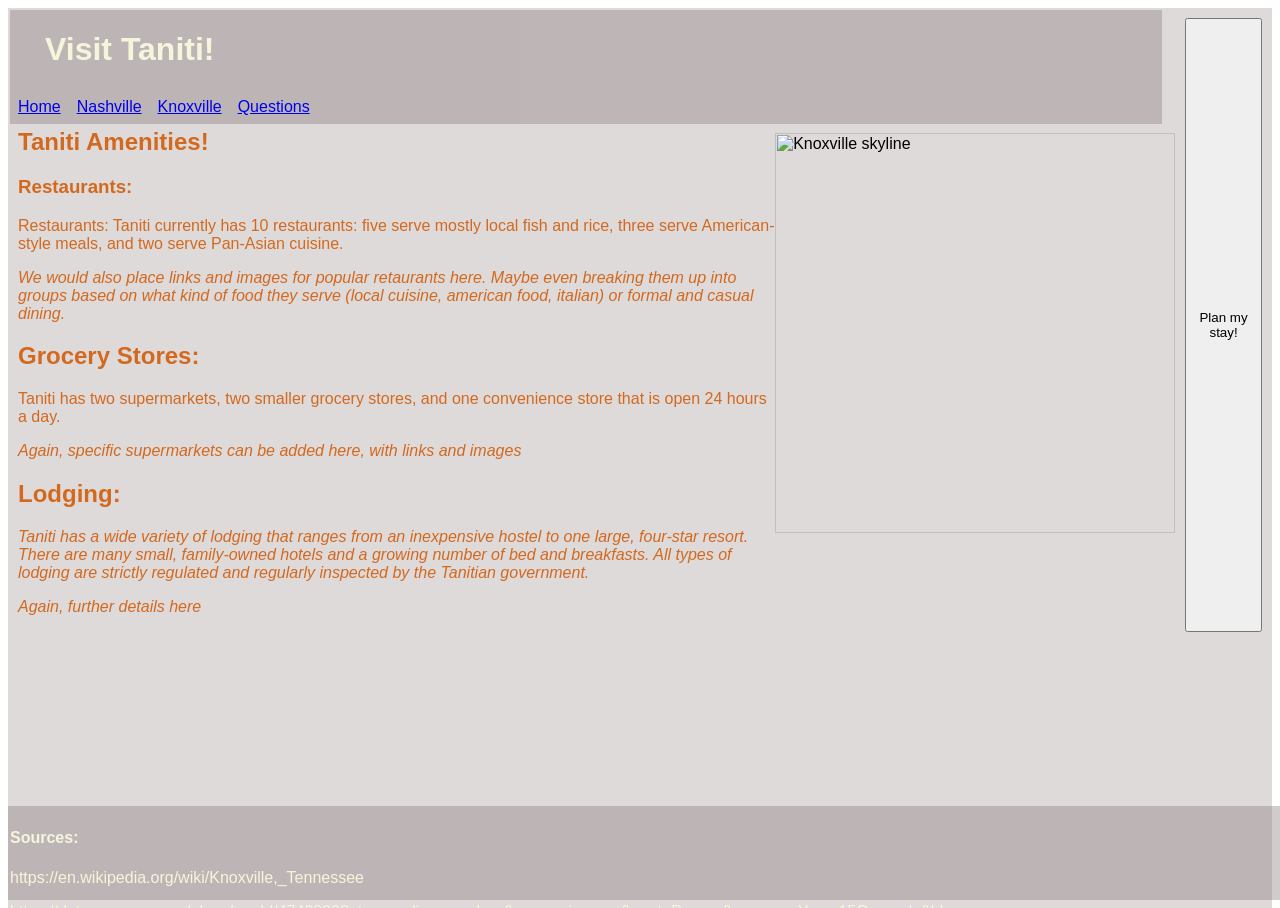
==== amenities.html @ 75782069 "User Experience Design — D479" ====
<html lang ="en">
    <head>
        <title>amenities</title>
        <link rel="stylesheet" href="forall.css">

    </head>
    <body>
        <header>
            <h1>Visit Taniti!</h1>
            <nav>
                <ul style="list-style-type:none;text-align: center;padding: 0px 20px 5px 0px">
                    <li style="float:left";><a href="homepage.html" style="display:block;padding: 8px">Home </a></li>
                    <li style="float:left";><a href="amenities.html" style="display: block;padding: 8px">Nashville </a></li>
                    <li style="float:left";><a href="attractions.html" style="display: block;padding: 8px">Knoxville </a></li>
                    <li style="float:left";><a href="contact.html" style="display: block;padding: 8px">Questions</a></li>
                </ul>
            </nav>
        </header>
        <div id="container">
        <main class="changeColor"style="flex: 0 1 80%;padding-top: 90px;">
            <h2>Taniti Amenities!</h2>
            <h3>Restaurants:</h3>
            <p>Restaurants: Taniti currently has 10 restaurants: five serve mostly local fish and rice, three serve American-style meals, and two serve Pan-Asian cuisine.</p>
            <p id="note">We would also place links and images for popular retaurants here. Maybe even breaking them up into groups based on what kind of food they serve (local cuisine, american food, italian) or formal and casual dining.</p>
            
            <h2>Grocery Stores:</h2>
            <p>Taniti has two supermarkets, two smaller grocery stores, and one convenience store that is open 24 hours a day. </p>
            <p id="note"> Again, specific supermarkets can be added here, with links and images</p>

            <h2>Lodging:</h2>
            <p id="note">Taniti has a wide variety of lodging that ranges from an inexpensive hostel to one large, four-star resort. There are many small, family-owned hotels and a growing number of bed and breakfasts. All types of lodging are strictly regulated and regularly inspected by the Tanitian government.</p>
            <p id="note">Again, further details here</p>
</p>
        </main>
        <img id="floatMe" src="https://images.unsplash.com/photo-1558559294-e31a9d3bb51c?q=80&w=687&auto=format&fit=crop&ixlib=rb-4.1.0&ixid=M3wxMjA3fDB8MHxwaG90by1wYWdlfHx8fGVufDB8fHx8fA%3D%3D" alt="Knoxville skyline">
        <!----
        <aside>
            <p>For further information about the state of Tenneessee<a href="https://en.wikipedia.org/wiki/Tennessee" target="_blank"> visit the Tennessee wikipedia page.</a>
        </aside>
        -->
        <button type="button" onclick="window.location.href='contact.html'">Plan my stay!</button>
        <script src="validate.js" defer></script>  
        </div>
    </body>
    <footer>
        <h4>Sources:</h4>
        <p>https://en.wikipedia.org/wiki/Knoxville,_Tennessee</p>
        <p>https://datacommons.org/place/geoId/4740000?utm_medium=explore&mprop=income&popt=Person&cpv=age,Years15Onwards&hl=en</p>
    </footer>
---- forall.css ----
html, body {
    height: 100%;
    background-image:url(https://images.unsplash.com/photo-1558559294-e31a9d3bb51c?q=80&w=687&auto=format&fit=crop&ixlib=rb-4.1.0&ixid=M3wxMjA3fDB8MHxwaG90by1wYWdlfHx8fGVufDB8fHx8fA%3D%3D);
    background-attachment: fixed;
    background-position: center;
    background-size: cover;
}
body {
    font-family: Arial, Helvetica, sans-serif;
    background-color: rgba(173, 160, 160, 0.39);
}
main {
    flex: 1;
    padding-top: 100px;
}
a:hover {
    color: pink;
}
header {
    position: fixed;
    top: 10;
    left: 10;
    right: 10;
    width: 90%;
    background-color: rgba(136, 125, 125, 0.39);
    color: beige;
    
}
h1 {
    padding-left: 35px;
}
#floatMe {
    float: right;
    padding-top: 115px;
    padding-right: 10px;
    height: auto;
    width: 400px;
}
#note {
    font-style: italic;
}
footer {
    position: fixed;
    bottom: 0;
    width: 100%;
    height: 10%;
    background-color: rgba(136, 125, 125, 0.39);
    color:beige;
    padding: 2px;
}
.changeColor {
    color: chocolate;
}
#userForm {
    padding-top: 100px;
    flex: 0 1 80%;
}
#container {
    display: flex;
    justify-content: space-between;
    padding: 10px;
}
table {
    position: relative;
    left: 10px;
}
aside {
    flex: 0 1 20%;
    width: 30%;
    height: 50%;
    background-color: lightblue;
    padding-top: 100px;

}
    
input {
    position: relative;
    left: 120px;
}
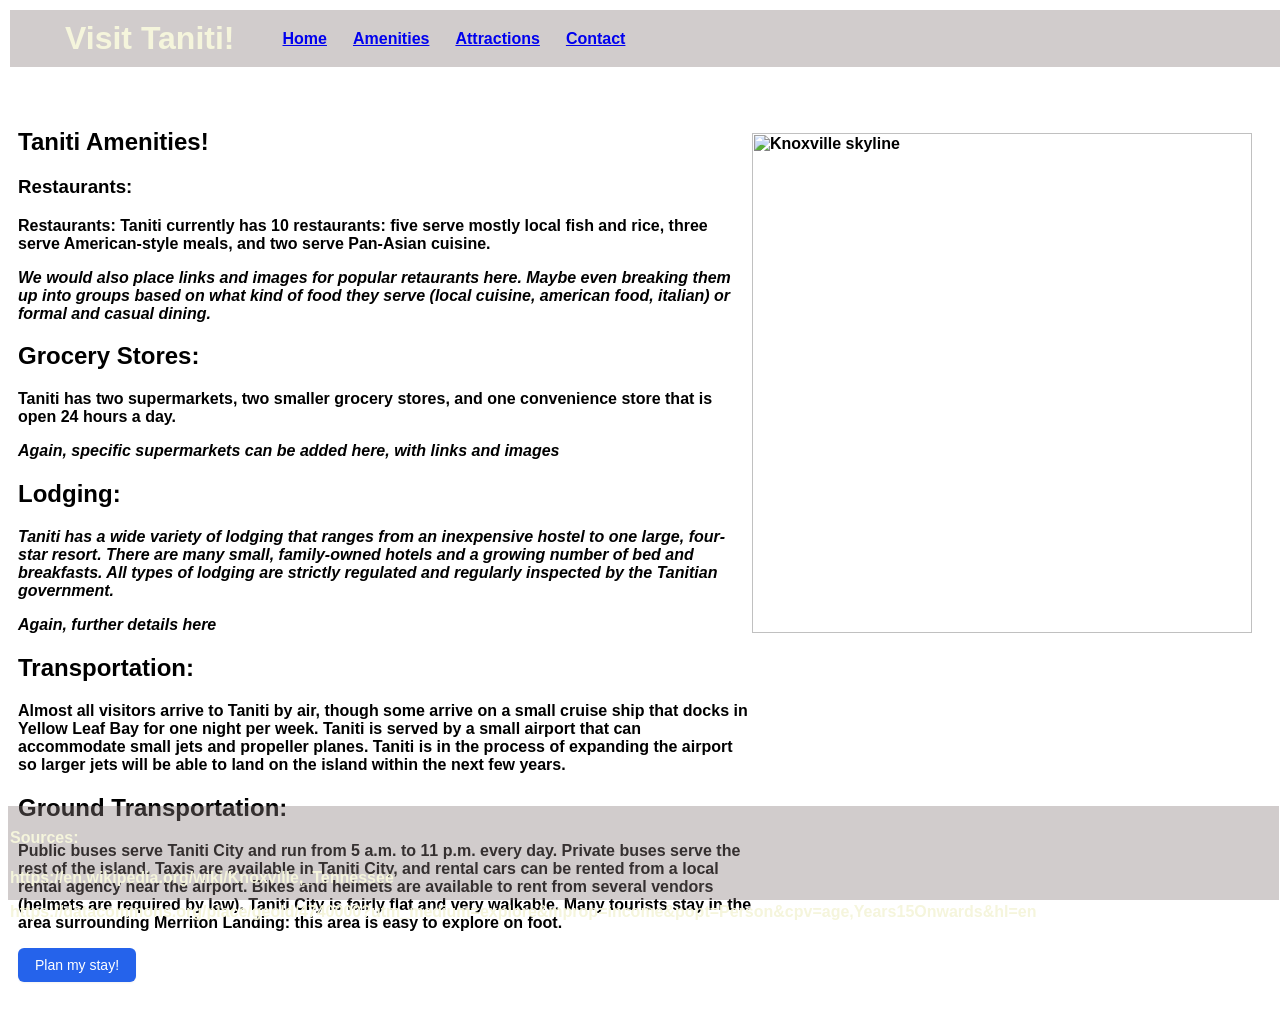
==== commit d2ca4b63: "Final product" ====
--- a/amenities.html
+++ b/amenities.html
@@ -5,14 +5,14 @@
 
     </head>
     <body>
-        <header>
-            <h1>Visit Taniti!</h1>
+        <header style="display: flex; align-items: center; justify-content: flex-start; padding: 10px 20px;">
+            <h1 style="margin: 0 40px 0 0;">Visit Taniti!</h1>
             <nav>
-                <ul style="list-style-type:none;text-align: center;padding: 0px 20px 5px 0px">
+                <ul style="list-style-type: none; display: flex; gap: 10px; margin: 0; padding: 0;">
                     <li style="float:left";><a href="homepage.html" style="display:block;padding: 8px">Home </a></li>
-                    <li style="float:left";><a href="amenities.html" style="display: block;padding: 8px">Nashville </a></li>
-                    <li style="float:left";><a href="attractions.html" style="display: block;padding: 8px">Knoxville </a></li>
-                    <li style="float:left";><a href="contact.html" style="display: block;padding: 8px">Questions</a></li>
+                    <li style="float:left";><a href="amenities.html" style="display: block;padding: 8px">Amenities </a></li>
+                    <li style="float:left";><a href="attractions.html" style="display: block;padding: 8px">Attractions </a></li>
+                    <li style="float:left";><a href="contact.html" style="display: block;padding: 8px">Contact</a></li>
                 </ul>
             </nav>
         </header>
@@ -30,16 +30,23 @@
             <h2>Lodging:</h2>
             <p id="note">Taniti has a wide variety of lodging that ranges from an inexpensive hostel to one large, four-star resort. There are many small, family-owned hotels and a growing number of bed and breakfasts. All types of lodging are strictly regulated and regularly inspected by the Tanitian government.</p>
             <p id="note">Again, further details here</p>
-</p>
+
+            <h2>Transportation:</h2>
+            <p>Almost all visitors arrive to Taniti by air, though some arrive on a small cruise ship that docks in Yellow Leaf Bay for one night per week. Taniti is served by a small airport that can accommodate small jets and propeller planes. Taniti is in the process of expanding the airport so larger jets will be able to land on the island within the next few years. </p>
+
+            <h2>Ground Transportation:</h2>
+            <p>Public buses serve Taniti City and run from 5 a.m. to 11 p.m. every day. Private buses serve the rest of the island. Taxis are available in Taniti City, and rental cars can be rented from a local rental agency near the airport. Bikes and helmets are available to rent from several vendors (helmets are required by law). Taniti City is fairly flat and very walkable. Many tourists stay in the area surrounding Merriton Landing: this area is easy to explore on foot.</p>
+
+        <button class="btn-professional" type="button" style="margin-bottom: 40px;"="window.location.href='contact.html'">Plan my stay!</button>
+        <script src="validate.js" defer></script>  
         </main>
-        <img id="floatMe" src="https://images.unsplash.com/photo-1558559294-e31a9d3bb51c?q=80&w=687&auto=format&fit=crop&ixlib=rb-4.1.0&ixid=M3wxMjA3fDB8MHxwaG90by1wYWdlfHx8fGVufDB8fHx8fA%3D%3D" alt="Knoxville skyline">
+        <img src="https://images.unsplash.com/photo-1728042743603-e84b7f033050?q=80&w=1075&auto=format&fit=crop&ixlib=rb-4.1.0&ixid=M3wxMjA3fDB8MHxwaG90by1wYWdlfHx8fGVufDB8fHx8fA%3D%3D" style="height: 500px; float: right; padding-top: 115px; padding-right: 10px;" alt="Knoxville skyline">
         <!----
         <aside>
             <p>For further information about the state of Tenneessee<a href="https://en.wikipedia.org/wiki/Tennessee" target="_blank"> visit the Tennessee wikipedia page.</a>
         </aside>
         -->
-        <button type="button" onclick="window.location.href='contact.html'">Plan my stay!</button>
-        <script src="validate.js" defer></script>  
+
         </div>
     </body>
     <footer>
--- a/forall.css
+++ b/forall.css
@@ -1,13 +1,12 @@
 html, body {
     height: 100%;
     background-image:url(https://images.unsplash.com/photo-1558559294-e31a9d3bb51c?q=80&w=687&auto=format&fit=crop&ixlib=rb-4.1.0&ixid=M3wxMjA3fDB8MHxwaG90by1wYWdlfHx8fGVufDB8fHx8fA%3D%3D);
-    background-attachment: fixed;
     background-position: center;
     background-size: cover;
 }
 body {
     font-family: Arial, Helvetica, sans-serif;
-    background-color: rgba(173, 160, 160, 0.39);
+    font-weight: bold;
 }
 main {
     flex: 1;
@@ -21,7 +20,7 @@
     top: 10;
     left: 10;
     right: 10;
-    width: 90%;
+    width: 99%;
     background-color: rgba(136, 125, 125, 0.39);
     color: beige;
     
@@ -33,24 +32,30 @@
     float: right;
     padding-top: 115px;
     padding-right: 10px;
-    height: auto;
-    width: 400px;
+    height: 608px;
+    width: 599px;
 }
+
 #note {
     font-style: italic;
+}
+#plan {
+    float: left;
+    height: fit-content;
+    width: fit-content;
+    padding-bottom: 115px;
+    padding-left: 50px;
 }
 footer {
     position: fixed;
     bottom: 0;
-    width: 100%;
+    width: 99%;
     height: 10%;
     background-color: rgba(136, 125, 125, 0.39);
     color:beige;
     padding: 2px;
 }
-.changeColor {
-    color: chocolate;
-}
+
 #userForm {
     padding-top: 100px;
     flex: 0 1 80%;
@@ -77,3 +82,63 @@
     position: relative;
     left: 120px;
 }
+.btn-professional {
+  /* Typography */
+  font-family: -apple-system, BlinkMacSystemFont, "Segoe UI", Roboto, Helvetica, Arial, sans-serif;
+  font-size: 14px;
+  font-weight: 500;
+  color: #ffffff;
+  
+  /* Structure & Sizing */
+  padding: 8px 16px;
+  border-radius: 6px;
+  border: 1px solid transparent; /* Prevents layout shift if borders are added later */
+  
+  /* Colors & Subtle Depth */
+  background-color: #2563eb; /* A clean, trustworthy "enterprise" blue */
+  box-shadow: 0 1px 2px rgba(0, 0, 0, 0.05); /* Extremely subtle depth */
+  
+  /* Interaction */
+  cursor: pointer;
+  transition: background-color 0.15s ease, box-shadow 0.15s ease;
+}
+
+/* Hover State */
+.btn-professional:hover {
+  background-color: #1d4ed8; /* Shifts to a slightly darker, richer blue */
+}
+
+/* Active (Click) State */
+.btn-professional:active {
+  background-color: #1e40af;
+  box-shadow: none; /* Flattens the button when pressed */
+}
+
+/* Focus State for Accessibility (Crucial for professional apps) */
+.btn-professional:focus-visible {
+  outline: none;
+  box-shadow: 0 0 0 3px rgba(37, 99, 235, 0.3); /* Creates a clean focus ring */
+}
+
+/* Disabled State */
+.btn-professional:disabled {
+  background-color: #e5e7eb;
+  color: #9ca3af;
+  cursor: not-allowed;
+  box-shadow: none;
+}
+.align-top {
+  align-items: flex-start;
+}
+.form-row {
+  display: flex;
+  align-items: center;
+  margin-bottom: 12px;
+}
+
+/* Giving labels a fixed width forces the inputs into a perfectly straight line */
+.form-row label {
+  width: 180px; 
+  font-weight: 600;
+  font-size: 14px;
+}
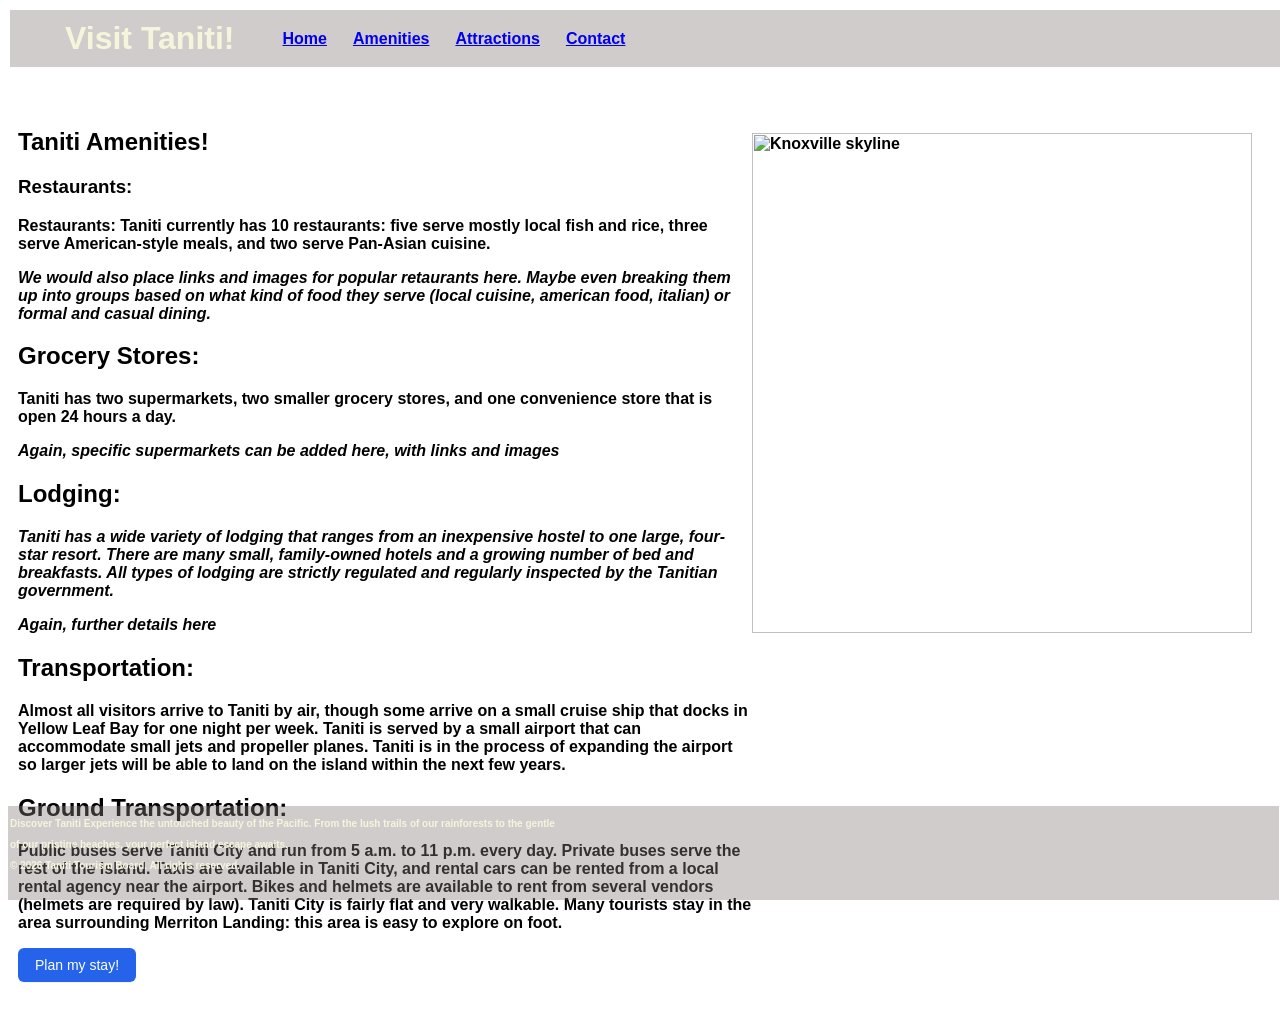
==== commit 7a69e3c5: "edits to footer" ====
--- a/amenities.html
+++ b/amenities.html
@@ -9,7 +9,7 @@
             <h1 style="margin: 0 40px 0 0;">Visit Taniti!</h1>
             <nav>
                 <ul style="list-style-type: none; display: flex; gap: 10px; margin: 0; padding: 0;">
-                    <li style="float:left";><a href="homepage.html" style="display:block;padding: 8px">Home </a></li>
+                    <li style="float:left";><a href="index.html" style="display:block;padding: 8px">Home </a></li>
                     <li style="float:left";><a href="amenities.html" style="display: block;padding: 8px">Amenities </a></li>
                     <li style="float:left";><a href="attractions.html" style="display: block;padding: 8px">Attractions </a></li>
                     <li style="float:left";><a href="contact.html" style="display: block;padding: 8px">Contact</a></li>
@@ -50,9 +50,9 @@
         </div>
     </body>
     <footer>
-        <h4>Sources:</h4>
-        <p>https://en.wikipedia.org/wiki/Knoxville,_Tennessee</p>
-        <p>https://datacommons.org/place/geoId/4740000?utm_medium=explore&mprop=income&popt=Person&cpv=age,Years15Onwards&hl=en</p>
+        <p>Discover Taniti Experience the untouched beauty of the Pacific. From the lush trails of our rainforests to the gentle </p>
+        <p>of our pristine beaches, your perfect island escape awaits.</p>
+        <p>© 2026 Taniti Tourism Board. All rights reserved.</p>
     </footer>     
 
  
--- a/forall.css
+++ b/forall.css
@@ -48,6 +48,8 @@
 }
 footer {
     position: fixed;
+    font-size: 10;
+    
     bottom: 0;
     width: 99%;
     height: 10%;
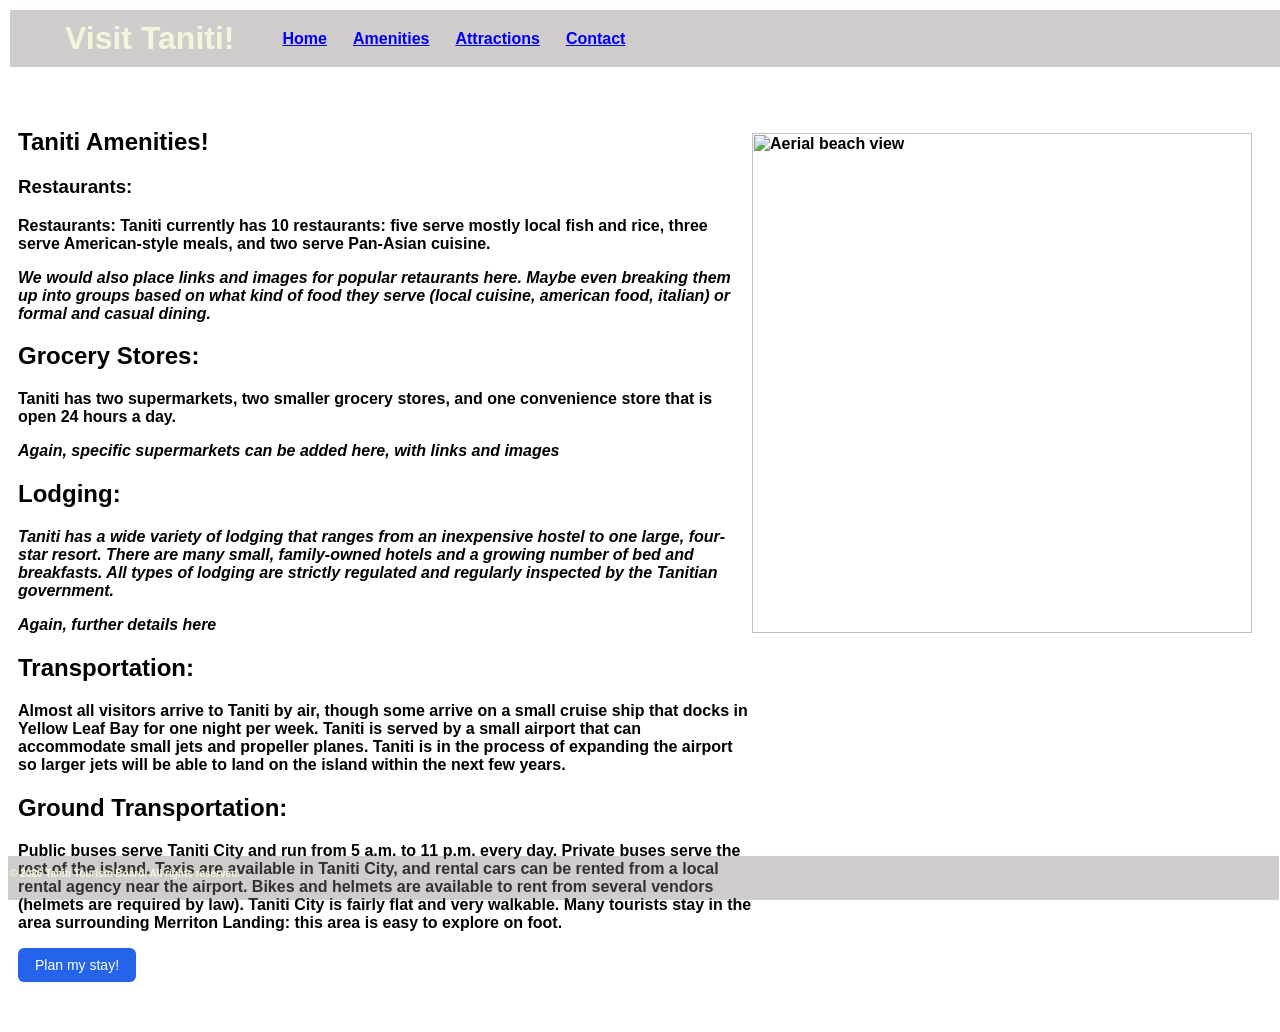
==== commit 482100d0: "final" ====
--- a/amenities.html
+++ b/amenities.html
@@ -40,7 +40,7 @@
         <button class="btn-professional" type="button" style="margin-bottom: 40px;"="window.location.href='contact.html'">Plan my stay!</button>
         <script src="validate.js" defer></script>  
         </main>
-        <img src="https://images.unsplash.com/photo-1728042743603-e84b7f033050?q=80&w=1075&auto=format&fit=crop&ixlib=rb-4.1.0&ixid=M3wxMjA3fDB8MHxwaG90by1wYWdlfHx8fGVufDB8fHx8fA%3D%3D" style="height: 500px; float: right; padding-top: 115px; padding-right: 10px;" alt="Knoxville skyline">
+        <img src="https://images.unsplash.com/photo-1728042743603-e84b7f033050?q=80&w=1075&auto=format&fit=crop&ixlib=rb-4.1.0&ixid=M3wxMjA3fDB8MHxwaG90by1wYWdlfHx8fGVufDB8fHx8fA%3D%3D" style="height: 500px; float: right; padding-top: 115px; padding-right: 10px;" alt="Aerial beach view">
         <!----
         <aside>
             <p>For further information about the state of Tenneessee<a href="https://en.wikipedia.org/wiki/Tennessee" target="_blank"> visit the Tennessee wikipedia page.</a>
@@ -50,9 +50,7 @@
         </div>
     </body>
     <footer>
-        <p>Discover Taniti Experience the untouched beauty of the Pacific. From the lush trails of our rainforests to the gentle </p>
-        <p>of our pristine beaches, your perfect island escape awaits.</p>
-        <p>© 2026 Taniti Tourism Board. All rights reserved.</p>
+        <p style="font-size: 10px;">© 2026 Taniti Tourism Board. All rights reserved.</p>
     </footer>     
 
  
--- a/forall.css
+++ b/forall.css
@@ -48,11 +48,9 @@
 }
 footer {
     position: fixed;
-    font-size: 10;
-    
     bottom: 0;
     width: 99%;
-    height: 10%;
+    height: 40px;
     background-color: rgba(136, 125, 125, 0.39);
     color:beige;
     padding: 2px;
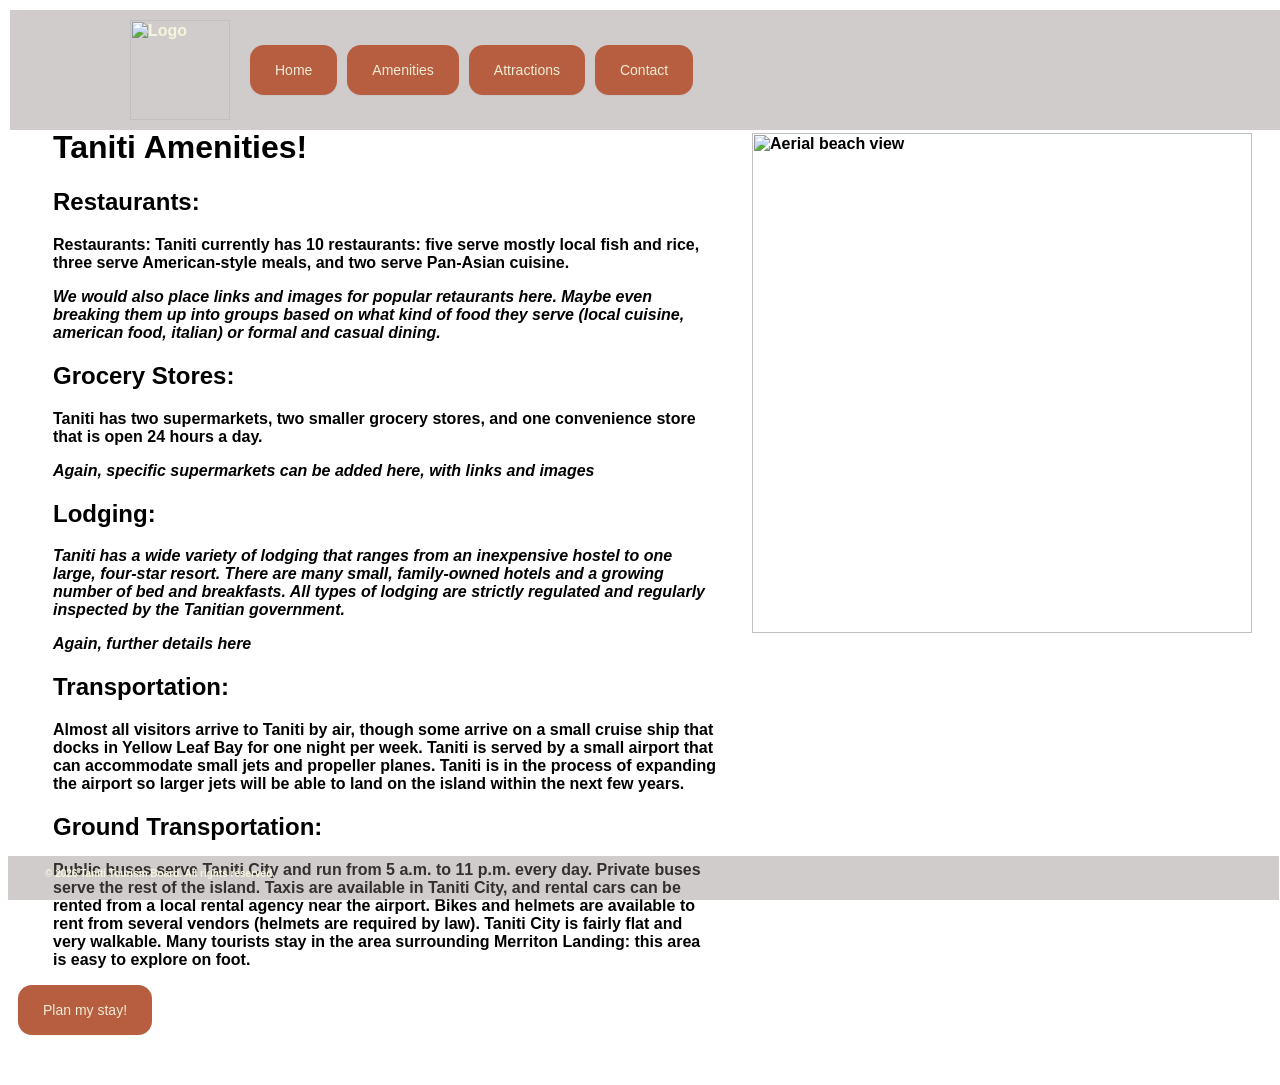
==== commit 16139ac0: "updates to nav. added logo" ====
--- a/amenities.html
+++ b/amenities.html
@@ -5,21 +5,21 @@
 
     </head>
     <body>
-        <header style="display: flex; align-items: center; justify-content: flex-start; padding: 10px 20px;">
-            <h1 style="margin: 0 40px 0 0;">Visit Taniti!</h1>
+        <header style="display: flex; align-items: center; justify-content: flex-start; padding-bottom: 10; padding: 10px 20px;">
+            <img src="c:\Users\Ronfa\Downloads\taniti-logo.png" alt="Logo" style="height: 100px; margin-right: 20px; padding-left: 100px;">
             <nav>
                 <ul style="list-style-type: none; display: flex; gap: 10px; margin: 0; padding: 0;">
-                    <li style="float:left";><a href="index.html" style="display:block;padding: 8px">Home </a></li>
-                    <li style="float:left";><a href="amenities.html" style="display: block;padding: 8px">Amenities </a></li>
-                    <li style="float:left";><a href="attractions.html" style="display: block;padding: 8px">Attractions </a></li>
-                    <li style="float:left";><a href="contact.html" style="display: block;padding: 8px">Contact</a></li>
+                    <button class="btn-professionalish" style="float:left;" type="button" onclick="window.location.href='index.html'">Home</button>
+                    <button class="btn-professionalish" style="float:left;" type="button" onclick="window.location.href='amenities.html'">Amenities</button>
+                    <button class="btn-professionalish" style="float:left;" type="button" onclick="window.location.href='attractions.html'">Attractions</button>
+                    <button class="btn-professionalish" style="float:left;" type="button" onclick="window.location.href='contact.html'">Contact</button>
                 </ul>
             </nav>
         </header>
         <div id="container">
         <main class="changeColor"style="flex: 0 1 80%;padding-top: 90px;">
-            <h2>Taniti Amenities!</h2>
-            <h3>Restaurants:</h3>
+            <h1>Taniti Amenities!</h1>
+            <h2>Restaurants:</h2>
             <p>Restaurants: Taniti currently has 10 restaurants: five serve mostly local fish and rice, three serve American-style meals, and two serve Pan-Asian cuisine.</p>
             <p id="note">We would also place links and images for popular retaurants here. Maybe even breaking them up into groups based on what kind of food they serve (local cuisine, american food, italian) or formal and casual dining.</p>
             
@@ -37,7 +37,7 @@
             <h2>Ground Transportation:</h2>
             <p>Public buses serve Taniti City and run from 5 a.m. to 11 p.m. every day. Private buses serve the rest of the island. Taxis are available in Taniti City, and rental cars can be rented from a local rental agency near the airport. Bikes and helmets are available to rent from several vendors (helmets are required by law). Taniti City is fairly flat and very walkable. Many tourists stay in the area surrounding Merriton Landing: this area is easy to explore on foot.</p>
 
-        <button class="btn-professional" type="button" style="margin-bottom: 40px;"="window.location.href='contact.html'">Plan my stay!</button>
+        <button class="btn-professionalish" type="button" style="margin-bottom: 40px;"onclick="window.location.href='contact.html'">Plan my stay!</button>
         <script src="validate.js" defer></script>  
         </main>
         <img src="https://images.unsplash.com/photo-1728042743603-e84b7f033050?q=80&w=1075&auto=format&fit=crop&ixlib=rb-4.1.0&ixid=M3wxMjA3fDB8MHxwaG90by1wYWdlfHx8fGVufDB8fHx8fA%3D%3D" style="height: 500px; float: right; padding-top: 115px; padding-right: 10px;" alt="Aerial beach view">
--- a/forall.css
+++ b/forall.css
@@ -12,9 +12,7 @@
     flex: 1;
     padding-top: 100px;
 }
-a:hover {
-    color: pink;
-}
+
 header {
     position: fixed;
     top: 10;
@@ -28,9 +26,16 @@
 h1 {
     padding-left: 35px;
 }
+h2 {
+    padding-left: 35px;
+}
+p {
+    padding-left: 35px;
+    padding-right: 35px;
+}
 #floatMe {
     float: right;
-    padding-top: 115px;
+    padding-top: 95px;
     padding-right: 10px;
     height: 608px;
     width: 599px;
@@ -82,20 +87,20 @@
     position: relative;
     left: 120px;
 }
-.btn-professional {
+.btn-professionalish {
   /* Typography */
   font-family: -apple-system, BlinkMacSystemFont, "Segoe UI", Roboto, Helvetica, Arial, sans-serif;
   font-size: 14px;
   font-weight: 500;
-  color: #ffffff;
+  color: #EFEBD4;
   
   /* Structure & Sizing */
-  padding: 8px 16px;
-  border-radius: 6px;
+  padding: 16px 24px;
+  border-radius: 14px;
   border: 1px solid transparent; /* Prevents layout shift if borders are added later */
   
   /* Colors & Subtle Depth */
-  background-color: #2563eb; /* A clean, trustworthy "enterprise" blue */
+  background-color: #B75E41; /* A clean, trustworthy "enterprise" blue */
   box-shadow: 0 1px 2px rgba(0, 0, 0, 0.05); /* Extremely subtle depth */
   
   /* Interaction */
@@ -104,13 +109,13 @@
 }
 
 /* Hover State */
-.btn-professional:hover {
-  background-color: #1d4ed8; /* Shifts to a slightly darker, richer blue */
+.btn-professionalish:hover {
+  background-color: #9c5138; /* Shifts to a slightly darker, richer blue */
 }
 
 /* Active (Click) State */
-.btn-professional:active {
-  background-color: #1e40af;
+.btn-professionalish:active {
+  background-color: #8b4832;
   box-shadow: none; /* Flattens the button when pressed */
 }
 
@@ -141,4 +146,4 @@
   width: 180px; 
   font-weight: 600;
   font-size: 14px;
-}+}
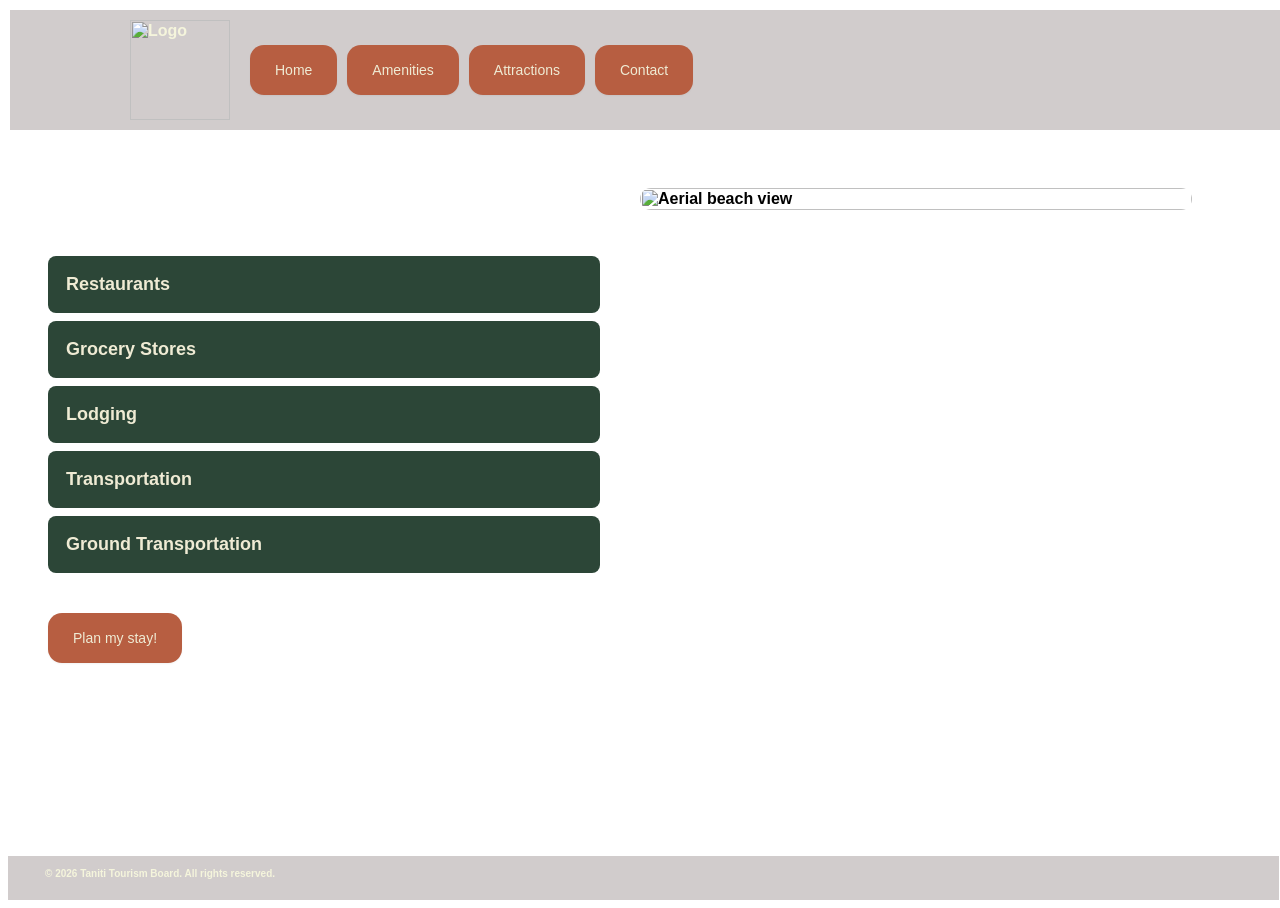
==== commit 07a9bfc3: "face lift" ====
--- a/amenities.html
+++ b/amenities.html
@@ -5,7 +5,7 @@
 
     </head>
     <body>
-        <header style="display: flex; align-items: center; justify-content: flex-start; padding-bottom: 10; padding: 10px 20px;">
+        <header style="display: flex; align-items: center; justify-content: flex-start; padding-bottom: 10px; padding: 10px 20px;">
             <img src="c:\Users\Ronfa\Downloads\taniti-logo.png" alt="Logo" style="height: 100px; margin-right: 20px; padding-left: 100px;">
             <nav>
                 <ul style="list-style-type: none; display: flex; gap: 10px; margin: 0; padding: 0;">
@@ -16,41 +16,55 @@
                 </ul>
             </nav>
         </header>
-        <div id="container">
-        <main class="changeColor"style="flex: 0 1 80%;padding-top: 90px;">
-            <h1>Taniti Amenities!</h1>
-            <h2>Restaurants:</h2>
-            <p>Restaurants: Taniti currently has 10 restaurants: five serve mostly local fish and rice, three serve American-style meals, and two serve Pan-Asian cuisine.</p>
-            <p id="note">We would also place links and images for popular retaurants here. Maybe even breaking them up into groups based on what kind of food they serve (local cuisine, american food, italian) or formal and casual dining.</p>
+
+        <div id="container" style="display: flex; justify-content: space-between; align-items: flex-start; gap: 40px; padding: 20px 40px; padding-top: 120px;">        
             
-            <h2>Grocery Stores:</h2>
-            <p>Taniti has two supermarkets, two smaller grocery stores, and one convenience store that is open 24 hours a day. </p>
-            <p id="note"> Again, specific supermarkets can be added here, with links and images</p>
+            <main class="changeColor" style="flex: 1; display: flex; flex-direction: column; align-items: flex-start;">
+                
+                <div class="accordion-container" style="width: 100%;">
+                    <button class="accordion">Restaurants</button>
+                    <div class="panel">
+                        <p>Taniti currently has 10 restaurants: five serve mostly local fish and rice, three serve American-style meals, and two serve Pan-Asian cuisine.</p>
+                        <p><em>(Placeholder for popular restaurant links, images, and category breakdowns: local cuisine, american food, italian, formal vs. casual dining.)</em></p>
+                    </div>
 
-            <h2>Lodging:</h2>
-            <p id="note">Taniti has a wide variety of lodging that ranges from an inexpensive hostel to one large, four-star resort. There are many small, family-owned hotels and a growing number of bed and breakfasts. All types of lodging are strictly regulated and regularly inspected by the Tanitian government.</p>
-            <p id="note">Again, further details here</p>
+                    <button class="accordion">Grocery Stores</button>
+                    <div class="panel">
+                        <p>Taniti has two supermarkets, two smaller grocery stores, and one convenience store that is open 24 hours a day.</p>
+                        <p><em>(Placeholder for specific supermarket links and images.)</em></p>
+                    </div>
 
-            <h2>Transportation:</h2>
-            <p>Almost all visitors arrive to Taniti by air, though some arrive on a small cruise ship that docks in Yellow Leaf Bay for one night per week. Taniti is served by a small airport that can accommodate small jets and propeller planes. Taniti is in the process of expanding the airport so larger jets will be able to land on the island within the next few years. </p>
+                    <button class="accordion">Lodging</button>
+                    <div class="panel">
+                        <p>Taniti has a wide variety of lodging that ranges from an inexpensive hostel to one large, four-star resort. There are many small, family-owned hotels and a growing number of bed and breakfasts. All types of lodging are strictly regulated and regularly inspected by the Tanitian government.</p>
+                        <p><em>(Placeholder for further lodging details and images.)</em></p>
+                    </div>
 
-            <h2>Ground Transportation:</h2>
-            <p>Public buses serve Taniti City and run from 5 a.m. to 11 p.m. every day. Private buses serve the rest of the island. Taxis are available in Taniti City, and rental cars can be rented from a local rental agency near the airport. Bikes and helmets are available to rent from several vendors (helmets are required by law). Taniti City is fairly flat and very walkable. Many tourists stay in the area surrounding Merriton Landing: this area is easy to explore on foot.</p>
+                    <button class="accordion">Transportation</button>
+                    <div class="panel">
+                        <p>Almost all visitors arrive to Taniti by air, though some arrive on a small cruise ship that docks in Yellow Leaf Bay for one night per week. Taniti is served by a small airport that can accommodate small jets and propeller planes. Taniti is in the process of expanding the airport so larger jets will be able to land on the island within the next few years.</p>
+                    </div>
 
-        <button class="btn-professionalish" type="button" style="margin-bottom: 40px;"onclick="window.location.href='contact.html'">Plan my stay!</button>
-        <script src="validate.js" defer></script>  
-        </main>
-        <img src="https://images.unsplash.com/photo-1728042743603-e84b7f033050?q=80&w=1075&auto=format&fit=crop&ixlib=rb-4.1.0&ixid=M3wxMjA3fDB8MHxwaG90by1wYWdlfHx8fGVufDB8fHx8fA%3D%3D" style="height: 500px; float: right; padding-top: 115px; padding-right: 10px;" alt="Aerial beach view">
-        <!----
-        <aside>
-            <p>For further information about the state of Tenneessee<a href="https://en.wikipedia.org/wiki/Tennessee" target="_blank"> visit the Tennessee wikipedia page.</a>
-        </aside>
-        -->
+                    <button class="accordion">Ground Transportation</button>
+                    <div class="panel">
+                        <p>Public buses serve Taniti City and run from 5 a.m. to 11 p.m. every day. Private buses serve the rest of the island. Taxis are available in Taniti City, and rental cars can be rented from a local rental agency near the airport. Bikes and helmets are available to rent from several vendors (helmets are required by law). Taniti City is fairly flat and very walkable. Many tourists stay in the area surrounding Merriton Landing: this area is easy to explore on foot.</p>
+                    </div>
+                </div>
+
+                <button class="btn-professionalish" type="button" style="margin-top: 20px; margin-bottom: 40px;" onclick="window.location.href='contact.html'">Plan my stay!</button>
+
+            </main>
+
+            <div style="flex: 1; display: flex; justify-content: flex-end; padding-top: 60px; padding-right: 40px;">
+                <img src="https://images.unsplash.com/photo-1728042743603-e84b7f033050?q=80&w=1075&auto=format&fit=crop&ixlib=rb-4.1.0&ixid=M3wxMjA3fDB8MHxwaG90by1wYWdlfHx8fGVufDB8fHx8fA%3D%3D" style="width: 100%; max-width: 600px; height: auto; border-radius: 20px; object-fit: cover;" alt="Aerial beach view">
+            </div>
 
         </div>
+
+        <script src="validate.js"></script>  
+        <script src="accordian.js"></script> 
     </body>
     <footer>
         <p style="font-size: 10px;">© 2026 Taniti Tourism Board. All rights reserved.</p>
-    </footer>     
-
- 
+    </footer>
+</html>
--- a/forall.css
+++ b/forall.css
@@ -23,6 +23,7 @@
     color: beige;
     
 }
+
 h1 {
     padding-left: 35px;
 }
@@ -76,17 +77,14 @@
 }
 aside {
     flex: 0 1 20%;
-    width: 30%;
-    height: 50%;
+    width: 20%;
+    height: 300px;
     background-color: lightblue;
     padding-top: 100px;
 
 }
     
-input {
-    position: relative;
-    left: 120px;
-}
+
 .btn-professionalish {
   /* Typography */
   font-family: -apple-system, BlinkMacSystemFont, "Segoe UI", Roboto, Helvetica, Arial, sans-serif;
@@ -110,23 +108,23 @@
 
 /* Hover State */
 .btn-professionalish:hover {
-  background-color: #9c5138; /* Shifts to a slightly darker, richer blue */
+  background-color: #2C4637; /* Shifts to a slightly darker, richer blue */
 }
 
 /* Active (Click) State */
 .btn-professionalish:active {
-  background-color: #8b4832;
+  background-color: #263b2f;
   box-shadow: none; /* Flattens the button when pressed */
 }
 
 /* Focus State for Accessibility (Crucial for professional apps) */
-.btn-professional:focus-visible {
+.btn-professionalish:focus-visible {
   outline: none;
   box-shadow: 0 0 0 3px rgba(37, 99, 235, 0.3); /* Creates a clean focus ring */
 }
 
 /* Disabled State */
-.btn-professional:disabled {
+.btn-professionalish:disabled {
   background-color: #e5e7eb;
   color: #9ca3af;
   cursor: not-allowed;
@@ -147,3 +145,130 @@
   font-weight: 600;
   font-size: 14px;
 }
+
+.accordion-container {
+  width: 80%;
+  max-width: 850px; /* Adjust this to make the menu wider or narrower */
+  margin: 20px 0;
+}
+
+/* The clickable headings */
+.accordion {
+  background-color: #2C4637; /* Forest Green */
+  color: #EFEBD4; /* Cream text */
+  cursor: pointer;
+  padding: 18px;
+  width: 100%;
+  text-align: left;
+  border: none;
+  outline: none;
+  transition: 0.3s;
+  font-size: 18px;
+  font-weight: bold;
+  border-radius: 8px; /* Rounded corners */
+  margin-top: 8px;
+}
+
+/* Change background color on hover or when it's actively open */
+.active, .accordion:hover {
+  background-color: #B75E41; /* Terracotta highlight */
+}
+
+/* The hidden content panel */
+.panel {
+  padding: 0 18px;
+  background-color: white;
+  max-height: 0; /* Hidden by default */
+  overflow: hidden;
+  transition: max-height 0.3s ease-out; /* Smooth sliding animation */
+  border-radius: 0 0 8px 8px; /* Rounds the bottom corners when open */
+  box-shadow: 0px 4px 6px rgba(0,0,0,0.1);
+}
+
+.panel p {
+  padding-left: 0; /* Resets the global padding you had on <p> tags so it aligns nicely inside the box */
+  margin-top: 15px;
+  margin-bottom: 15px;
+  color: #333;
+}
+.tab-window {
+    background-color: #EFEBD4; /* Cream background so text is easy to read */
+    width: 100%;
+    max-width: 700px;
+    border-radius: 20px;
+    box-shadow: 0 10px 30px rgba(0, 0, 0, 0.3); /* The drop shadow */
+    overflow: hidden; /* Keeps the rounded corners crisp */
+}
+
+/* The Header holding the buttons */
+.tab-header {
+    display: flex;
+    background-color: #2C4637; /* Forest Green */
+}
+
+/* The Tab Buttons */
+.tab-btn {
+    flex: 1; /* Makes them equal width */
+    background-color: transparent;
+    color: #EFEBD4;
+    border: none;
+    outline: none;
+    cursor: pointer;
+    padding: 20px 16px;
+    font-size: 16px;
+    font-weight: bold;
+    transition: 0.3s;
+}
+
+/* Hover and Active states for tabs */
+.tab-btn:hover {
+    background-color: rgba(255, 255, 255, 0.1);
+}
+.tab-btn.active {
+    background-color: #B75E41; /* Terracotta highlight when active */
+    color: #fff;
+}
+
+/* The Content Areas */
+.tab-content {
+    display: none; /* Hidden by default */
+    padding: 30px 40px;
+    color: #333;
+}
+.tab-content h2 {
+    padding-left: 0;
+    margin-top: 0;
+    color: #2C4637;
+    border-bottom: 2px solid #B75E41;
+    padding-bottom: 10px;
+}
+
+.clean-form .form-group {
+    display: flex;
+    flex-direction: column; /* This forces the label to sit exactly on top of the input */
+    align-items: flex-start; /* Aligns everything to the left edge */
+    margin-bottom: 20px;
+}
+
+.clean-form label {
+    font-weight: bold;
+    margin-bottom: 8px; /* Adds a little breathing room directly under the label */
+    font-size: 14px;
+    color: #2C4637; /* Matches your forest green theme */
+}
+
+.clean-form input, .clean-form textarea {
+    width: 100%; /* Makes the boxes fill out the form nicely */
+    max-width: 100%; /* Prevents them from breaking out of the window */
+    padding: 12px;
+    border: 1px solid #ccc;
+    border-radius: 8px;
+    font-family: inherit;
+    box-sizing: border-box; /* Ensures padding doesn't make the box wider than 100% */
+}
+
+.clean-form input:focus, .clean-form textarea:focus {
+    outline: none;
+    border-color: #B75E41;
+    box-shadow: 0 0 5px rgba(183, 94, 65, 0.3);
+}
